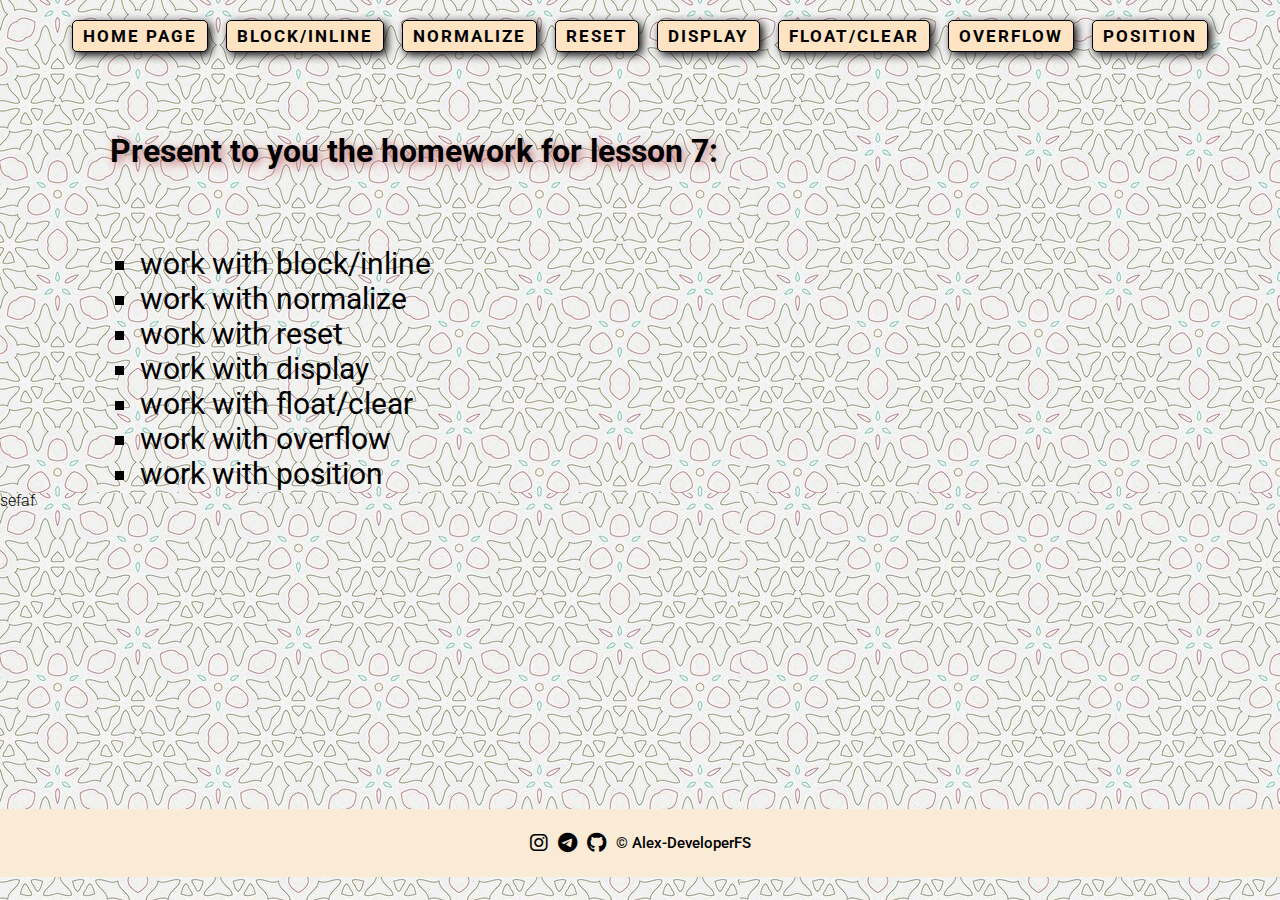
==== index.html @ 527621ee "new changes" ====
<!DOCTYPE html>
<html lang="zxx">

<head>
  <meta charset="UTF-8">
  <meta name="viewport" content="width=device-width, initial-scale=1.0">
  <title>Document</title>
  <link rel="preconnect" href="https://fonts.googleapis.com">
  <link rel="preconnect" href="https://fonts.gstatic.com" crossorigin>
  <link
    href="https://fonts.googleapis.com/css2?family=Roboto:ital,wght@0,100;0,300;0,400;0,500;0,700;0,900;1,100;1,300;1,400;1,500;1,700;1,900&display=swap"
    rel="stylesheet">
  <link rel="stylesheet" href="https://cdnjs.cloudflare.com/ajax/libs/font-awesome/6.5.1/css/all.min.css">
  <link rel="stylesheet" href="css/style.css">
</head>

<body class="container">
  <div class="bg-index">
    <header>
      <div class="nav-box">
        <a class="nav-link" href="index.html">Home Page</a>
        <a class="nav-link" href="pages/block_inline.html">block/inline</a>
        <a class="nav-link" href="pages/normalize.html">normalize</a>
        <a class="nav-link" href="pages/reset.html">reset</a>
        <a class="nav-link" href="pages/display.html">display</a>
        <a class="nav-link" href="pages/float_clear.html">float/clear</a>
        <a class="nav-link" href="pages/overflow.html">overflow</a>
        <a class="nav-link" href="pages/position.html">position</a>
      </div>
    </header>

    <main class="main">
      <h1 class="index-title">Present to you the homework for lesson 7:</h1>

      <ul class="index-list-box">
        <li class="index-list">work with block/inline</li>
        <li class="index-list">work with normalize</li>
        <li class="index-list">work with reset</li>
        <li class="index-list">work with display</li>
        <li class="index-list">work with float/clear</li>
        <li class="index-list">work with overflow</li>
        <li class="index-list">work with position</li>
      </ul>sefaf

    </main>

    <footer class="footer-box">
      <a class="footer-link" href="#"><i class="fa-brands fa-instagram"></i></a>
      <a class="footer-link" href="#"><i class="fa-brands fa-telegram"></i></a>
      <a class="footer-link" href="https://github.com/Alex-DeveloperFS"><i class="fa-brands fa-github"></i></a></a>
      <p class="footer-text" class="footer-txt">&copy; Alex-DeveloperFS</p>
    </footer>
  </div>
</body>

</html>
---- css/style.css ----
* {
  box-sizing: border-box;
}

body {
  background: url(../img/bg/bg_white.jpg);
  font-family: "Roboto", sans-serif;
  font-weight: 300;
}

.container {
  max-width: 1280px;
  margin: 20px auto;
}

/* header */
.nav-box {
  display: flex;
  justify-content: center;
  gap: 18px;
}

.nav-link {
  font-size: 17px;
  font-weight: 700;
  letter-spacing: 2px;
  text-decoration: none;
  text-transform: uppercase;
  padding: 5px 10px;
  background-color: bisque;
  border: 1px solid #000;
  border-radius: 5px;
  color: #000;
  transition: 0.25s;
  box-shadow: 3px 3px 10px black;
}

.nav-link:hover {
  color: rgb(0, 0, 0);
  background-color: #fff;
}

/* footer */
.footer-box {
  display: flex;
  align-items: center;
  justify-content: center;
  gap: 10px;
  padding: 10px;
  background-color: antiquewhite;
}

.footer-link {
  color: #000;
  transition: 0.25s;
  font-size: 20px;
}

.footer-link:hover {
  transform: scale(1.5);
}

.footer-text {
  font-size: 15px;
  font-weight: 500;
}

/* main */
.main {
  min-height: calc(100vh - 163px);
}

/* index */
.bg-index {
  background: url(../img/image/it.png) no-repeat;
  background-size: 500px auto;
  background-position-y: 150px;
  background-position-x: 650px;
  margin-bottom: 0;
}

.index-title {
  margin-top: 20px;
  margin-bottom: 0;
  margin-left: 110px;
  padding: 60px 0;
  text-shadow: 3px 3px 10px rgb(197, 113, 113);
}

.index-list-box {
  margin-bottom: 0;
}

.index-list {
  margin: 0 100px;
  list-style: square;
  font-size: 30px;
  font-weight: 400;
}

.index-img {
  width: 400px;
}

/* block_inline */
.block-inline-title {
  margin-left: 10px;
  padding-top: 20px;
}

.block--inline-subtitle {
  margin-left: 10px;
  margin-top: 20px;
  margin-bottom: 20px;
}

.block {
  border: 1px solid #000;
  margin: 10px;
}

.inline {
  border: 1px solid #000;
  margin: 10px;
}

.block--inline {
  display: inline;
  border: 1px solid #000;
  margin: 10px;
}

.inline-block {
  display: block;
  border: 1px solid #000;
  margin: 10px;
}

/* normalize */
.description-normalize {
  font-size: 30px;
  font-weight: 400;
  margin-top: 20px;
  border: 1px solid black;
}

.normalize-img {
  width: 200px;
}

/* reset */

.description-reset {
  font-size: 30px;
  font-weight: 400;
  margin-top: 20px;
  border: 1px solid black;
}

/* display */

.display-h2 {
  margin-left: 10px
}


.display-block-box {
  display: block;
  margin-left: 10px;
}

.display-block {
  border: 1px solid black;
}

.display-inline-box {

  margin-left: 10px;
}

.display-inline {
  border: 1px solid black;
  display: inline;
  padding-right: 330px;
}

.display-flex-box {
  display: flex;
  justify-content: center;
}

.display-flex {
  border: 1px solid black;
  margin-right: 5px;
}
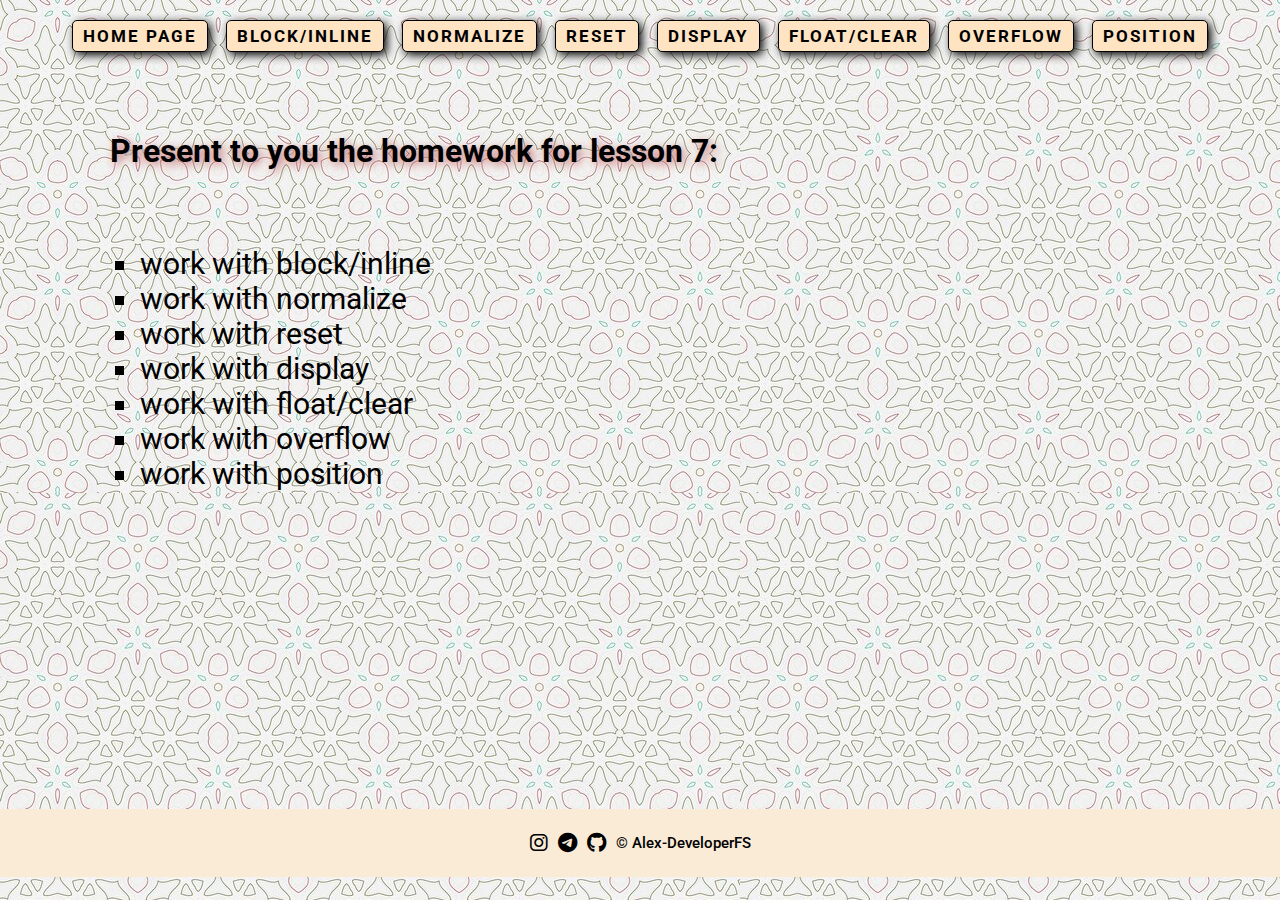
==== commit 4b89f890: "reade home work (without constructor)" ====
--- a/index.html
+++ b/index.html
@@ -40,15 +40,15 @@
         <li class="index-list">work with float/clear</li>
         <li class="index-list">work with overflow</li>
         <li class="index-list">work with position</li>
-      </ul>sefaf
+      </ul>
 
     </main>
 
     <footer class="footer-box">
       <a class="footer-link" href="#"><i class="fa-brands fa-instagram"></i></a>
       <a class="footer-link" href="#"><i class="fa-brands fa-telegram"></i></a>
-      <a class="footer-link" href="https://github.com/Alex-DeveloperFS"><i class="fa-brands fa-github"></i></a></a>
-      <p class="footer-text" class="footer-txt">&copy; Alex-DeveloperFS</p>
+      <a class="footer-link" href="https://github.com/Alex-DeveloperFS"><i class="fa-brands fa-github"></i></a>
+      <p class="footer-text">&copy; Alex-DeveloperFS</p>
     </footer>
   </div>
 </body>
--- a/css/style.css
+++ b/css/style.css
@@ -104,14 +104,13 @@
 
 /* block_inline */
 .block-inline-title {
-  margin-left: 10px;
-  padding-top: 20px;
+  margin-top: 20px;
+  margin-left: 10px;
+  padding-top: 40px;
 }
 
 .block--inline-subtitle {
   margin-left: 10px;
-  margin-top: 20px;
-  margin-bottom: 20px;
 }
 
 .block {
@@ -160,7 +159,8 @@
 /* display */
 
 .display-h2 {
-  margin-left: 10px
+  margin-left: 10px;
+  padding-top: 20px;
 }
 
 
@@ -192,4 +192,188 @@
 .display-flex {
   border: 1px solid black;
   margin-right: 5px;
+}
+
+/* float_clear */
+.float-box {
+  padding-top: 10px;
+  display: inline-block;
+}
+
+.float-right-title {
+  font-size: 30px;
+  font-weight: 400;
+  margin: 10px;
+}
+
+.float-right-img {
+  width: 250px;
+  float: right;
+  margin: 10px;
+}
+
+.float-right-txt {
+  font-size: 20px;
+  font-weight: 400;
+  text-align: justify;
+  margin: 10px;
+}
+
+.float-left-title {
+  font-size: 30px;
+  font-weight: 400;
+  margin: 10px;
+}
+
+.float-left-img {
+  width: 250px;
+  float: left;
+  margin: 10px;
+}
+
+.float-left-txt {
+  font-size: 20px;
+  font-weight: 400;
+  text-align: justify;
+  margin: 10px;
+}
+
+.float-clear-title {
+  font-size: 30px;
+  font-weight: 400;
+  margin: 10px;
+}
+
+.float-clear-img {
+  width: 250px;
+  float: none;
+  margin: 10px;
+}
+
+.float-clear-txt {
+  font-size: 20px;
+  font-weight: 400;
+  text-align: justify;
+  margin: 10px;
+}
+
+/* overflow */
+
+.display {
+  display: flex;
+  margin-top: 20px;
+}
+
+.overflow-title {
+  margin: 0;
+}
+
+.overflow-box-visible {
+  border: 2px double black;
+  width: 300px;
+  height: 300px;
+  background-color: burlywood;
+  margin: 20px auto;
+}
+
+.overflow-box-scroll {
+  overflow: scroll;
+  border: 2px double black;
+  width: 300px;
+  height: 300px;
+  background-color: burlywood;
+  margin: 20px auto;
+}
+
+.overflow-box-hidden {
+  overflow: hidden;
+  border: 2px double black;
+  width: 300px;
+  height: 300px;
+  background-color: burlywood;
+  margin: 20px auto;
+}
+
+.overflow-box-auto {
+  overflow: auto;
+  border: 2px double black;
+  width: 300px;
+  height: 300px;
+  background-color: burlywood;
+  margin: 20px auto;
+}
+
+/* main */
+.position-main {
+  margin-top: 20px;
+  border: 5px double #000;
+  position: relative;
+  min-height: 1500px;
+}
+
+
+.static {
+  display: flex;
+  position: static;
+  background-color: bisque;
+  border: #000 2px solid;
+  width: 100%;
+  height: 50px;
+  justify-content: center;
+  align-items: center;
+}
+
+.relative {
+  position: relative;
+  display: flex;
+  background-color: rgb(120, 5, 60);
+  border: #000 2px solid;
+  width: 300px;
+  height: 100px;
+  justify-content: center;
+  align-items: center;
+  top: 50px;
+  left: -50px;
+}
+
+.fixed {
+  position: fixed;
+  display: flex;
+  background-color: rgb(3, 104, 159);
+  border: #000 2px solid;
+  width: 300px;
+  height: 500px;
+  justify-content: center;
+  align-items: center;
+  bottom: 0;
+  right: 0;
+  margin: 0;
+}
+
+
+.absolute {
+  position: absolute;
+  display: flex;
+  background-color: rgb(146, 80, 0);
+  border: #000 2px solid;
+  width: 300px;
+  height: 100px;
+  justify-content: center;
+  align-items: center;
+  bottom: 0;
+  right: 0;
+  margin: 0;
+}
+
+.sticky {
+  position: sticky;
+  display: flex;
+  background-color: rgb(48, 201, 186);
+  border: #000 2px solid;
+  width: 300px;
+  height: 100px;
+  justify-content: center;
+  align-items: center;
+  top: 10px;
+  z-index: 1;
 }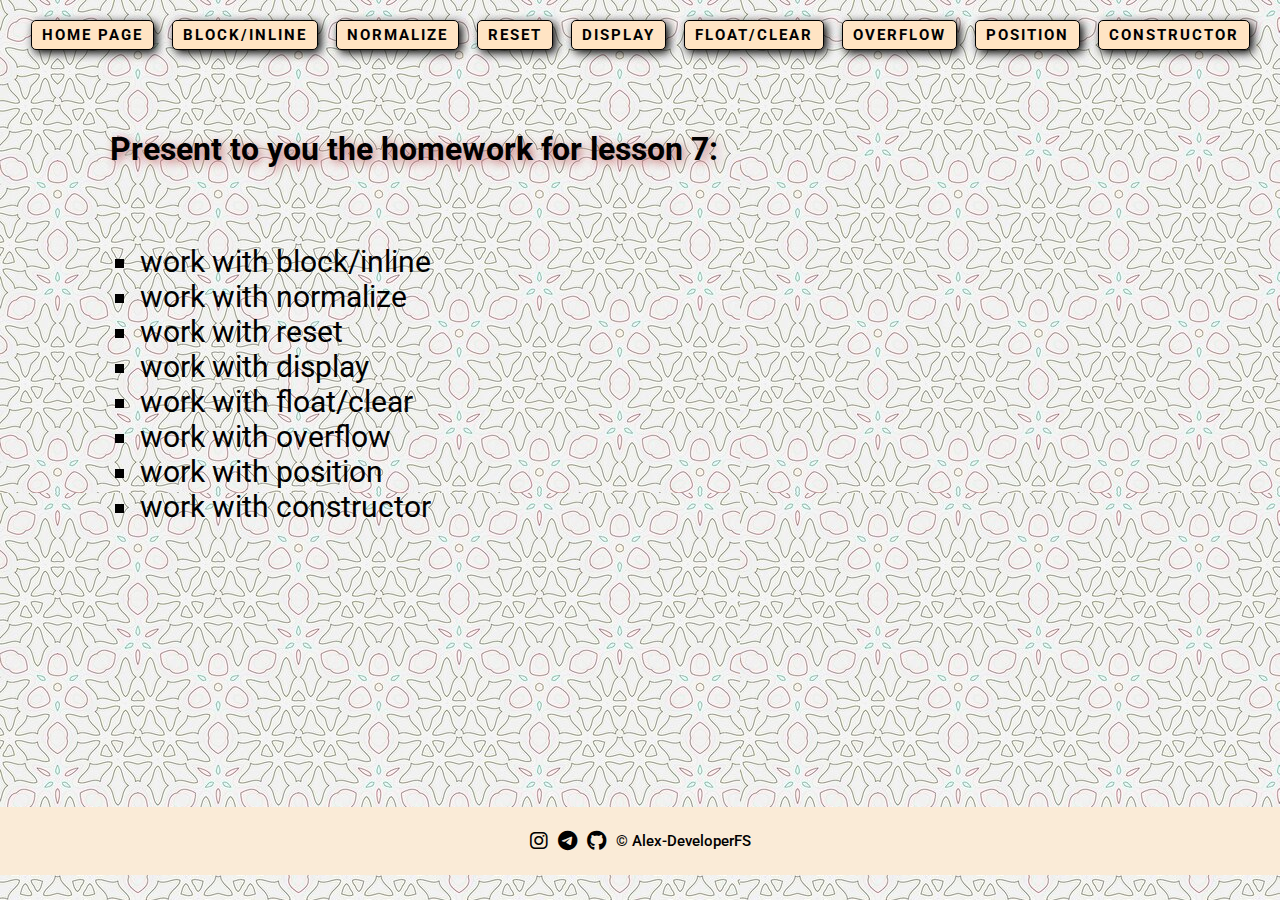
==== commit cca5391e: "upg finish" ====
--- a/index.html
+++ b/index.html
@@ -26,6 +26,7 @@
         <a class="nav-link" href="pages/float_clear.html">float/clear</a>
         <a class="nav-link" href="pages/overflow.html">overflow</a>
         <a class="nav-link" href="pages/position.html">position</a>
+        <a class="nav-link" href="pages/constructor.html">constructor</a>
       </div>
     </header>
 
@@ -40,6 +41,8 @@
         <li class="index-list">work with float/clear</li>
         <li class="index-list">work with overflow</li>
         <li class="index-list">work with position</li>
+        <li class="index-list">work with constructor</li>
+
       </ul>
 
     </main>
--- a/css/style.css
+++ b/css/style.css
@@ -21,7 +21,7 @@
 }
 
 .nav-link {
-  font-size: 17px;
+  font-size: 15px;
   font-weight: 700;
   letter-spacing: 2px;
   text-decoration: none;
@@ -376,4 +376,136 @@
   align-items: center;
   top: 10px;
   z-index: 1;
-}+}
+
+/* constructor*/
+:root{
+  --size: 206px;
+  --gap: 30px;
+}
+
+.constructor-box {
+  display: flex;
+  gap: var(--gap);
+  margin-top: 20px;
+  justify-content: center;
+}
+
+.constructor-title{
+    margin-top: 20px;
+      margin-left: 10px;
+      padding-top: 40px;
+      text-align: center;
+
+}
+
+.block-fon1 {
+  position: relative;
+  margin-top: var(--gap);
+  margin-left: var(--gap);
+  margin-right: 0;
+  background-color: aqua;
+  border: 3px solid black;
+  width: var(--size);
+  height: var(--size);
+}
+
+.block-fon1-element1 {
+  position: absolute;
+  margin: 0px;
+  background-color: green;
+  width: 50%;
+  height: 50%;
+  top: 0;
+  left: 0;
+  transform: translate(0, 0);
+}
+
+.block-fon1-element2 {
+  position: absolute;
+  margin: 0;
+  background-color: white;
+  width: 50%;
+  height: 50%;
+  top: 0;
+  left: 0;
+  transform: translate(100%, 0);
+}
+
+.block-fon1-element3 {
+  position: absolute;
+  margin: 0;
+  background-color: black;
+  width: 50%;
+  height: 50%;
+  top: 0;
+  left: 0;
+  transform: translate(0, 100%);
+}
+
+.block-fon1-element4 {
+  position: absolute;
+  margin: 0;
+  background-color: saddlebrown;
+  width: 50%;
+  height: 50%;
+  top: 0;
+  left: 0;
+  transform: translate(100%, 100%);
+}
+
+.block-fon2 {
+  position: relative;
+  margin-top: var(--gap);
+  background-color: rgb(163, 163, 163);
+  border: 3px solid black;
+  width: calc(var(--size) * 2);
+  height: var(--size);
+}
+
+.block-fon2-element1 {
+  position: absolute;
+  margin: 0;
+  background-color: rgb(160, 0, 0);
+  top: 12%;
+  bottom: 12%;
+  left: 6%;
+  right: 6%;
+}
+
+.block-fon2-element2 {
+  position: absolute;
+  margin: 0;
+  background-color: rgb(55, 0, 175);
+  width: 35%;
+  height: 70%;
+  bottom: 0;
+  right: 0;
+  transform: translate(-245%, 65%);
+  z-index: -1;
+
+}
+
+.block-fon2-element3 {
+  position: absolute;
+  margin: 0;
+  background-color: rgb(55, 0, 175);
+  width: 35%;
+  height: 70%;
+  bottom: 0;
+  left: 0;
+  transform: translate(55%, 65%);
+}
+
+.block-fon2-element4 {
+  position: absolute;
+  margin: 0;
+  background-color: rgb(55, 0, 175);
+  width: 35%;
+  height: 70%;
+  bottom: 0;
+  left: 0;
+  z-index: -1;
+  transform: translate(170%, 65%);
+}
+
